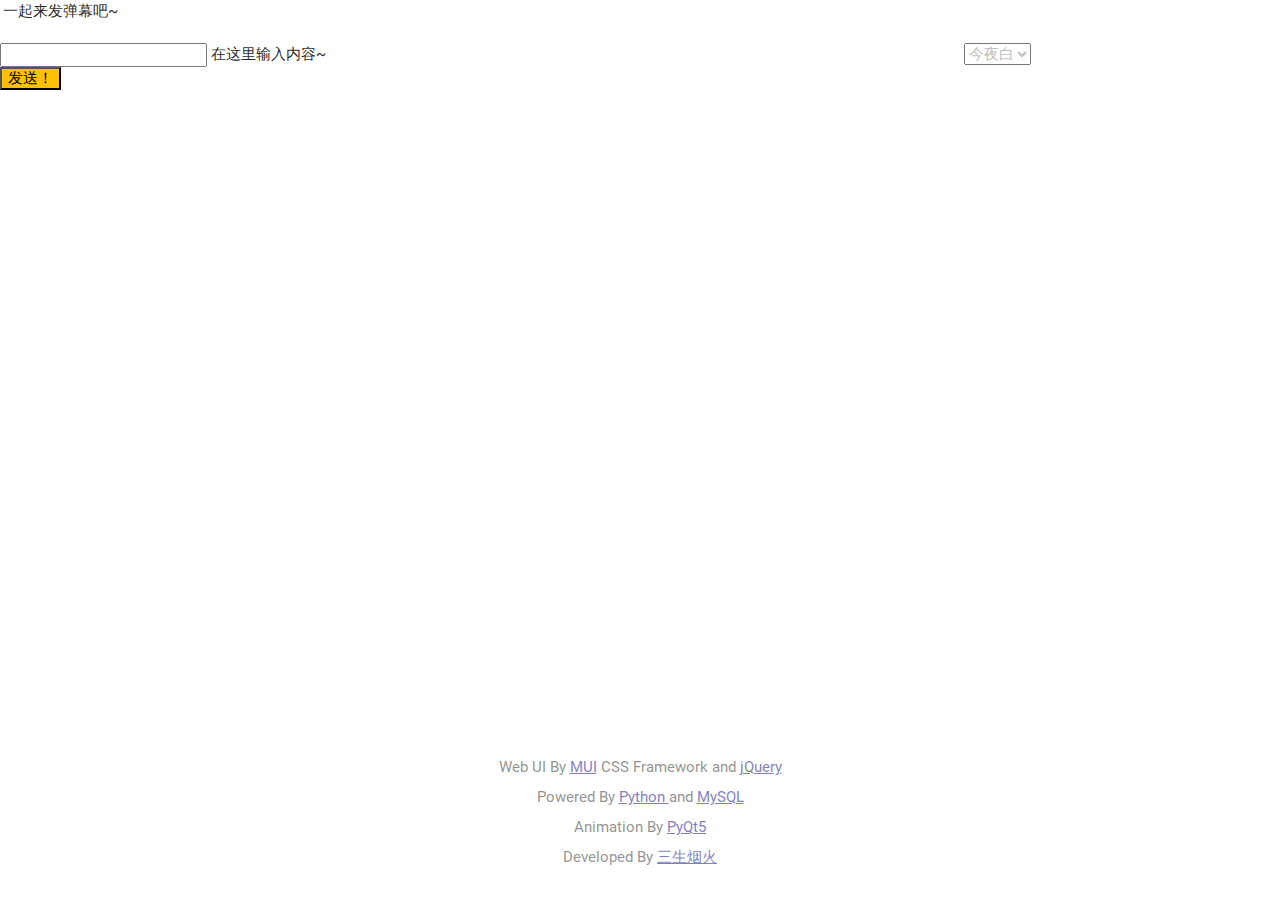
==== index.htm @ 881b1f31 "Sync from local computer" ====
<!doctype html>
<html>
  
  <head>
    <meta charset="utf-8">
    <meta http-equiv="X-UA-Compatible" content="IE=edge">
    <meta name="viewport" content="width=device-width, initial-scale=1">
    <!-- load MUI and jQuery -->
    <link href="./css/mui.min.css" rel="stylesheet" type="text/css" />
	<link href="css/mdui.min.css" rel="stylesheet" type="text/css" />
	<script src="js/mdui.min.js" ></script>
    <script src="./js/mui.min.js"></script>
    <script src="js/jquery-3.3.1.min.js"></script>
	<script src="js/jquery.form.js"></script>
	<script src="js/barrageMe.js"></script>
	<script src="js/jquery.color-2.1.2.min.js"></script>
    <title>一起来发弹幕吧~</title></head>
  
  <body>
    <header class="mui-appbar mui--z1">
      <div class="mui-container">
        <table>
          <tbody>
            <tr class="mui--appbar-height">
              <td class="mui--text-title">一起来发弹幕吧~</td></tr>
          </tbody>
        </table>
      </div>
    </header>
    <!-- Main container -->
    <div class="mui-container" style="margin-top: 20px">
      <div class="mui-panel">
        <form id="bform" action="cgi-bin/backend_post.py" method="post" class="mui-form" onSubmit="return sendBarrage()">
          <div class="mui-textfield mui-textfield--float-label " style="display: inline-block; width: 75%">
            <input class="mui--is-touched mui--is-pristine mui--is-empty" id="barrage" name="btext">
            <label tabindex="-1" style="transition:0.15s ease-out;">在这里输入内容~</label></div>
          <div class="mui-select" style="display: inline-block; width: 20%">
            <select id="bcolor" name="bcolor" style="color:rgba(191,191,191,1.00)" onChange="changeColor()">
              <option value="#ffffff">今夜白</option>
              <!--#ffffff-->
              <option value="#607d8b">低调灰</option>
              <!--#607d8b-->
              <option value="#009688">水鸭青</option>
              <!--#009688-->
              <option value="#795548">古铜棕</option>
              <!--#795548-->
              <option value="#212121">高端黑</option>
              <!--#212121-->
              <option value="#fb7299">哔哩粉</option>
              <!--#fb7299-->
              <option value="#ff9800">伊藤橙</option>
              <!--#ff9800-->
              <option value="#66ccff">天依蓝</option>
              <!--#66ccff-->
              <option value="#ee0000">乐正红</option>
              <!--#ee0000-->
              <option value="#99ffff">言和绿</option>
              <!--#99ffff-->
              <option value="#9900cc">烟火紫</option>
              <!--#9900cc-->
			 </select>
          </div>
			<br />
          <input id="submit-button" name="submit-button" type="submit" class="mui-btn mui-btn--primary mui-btn--raised" style="background-color:#ffc107" value="发送！"></input>
		  
		  </form>
      </div>
    </div>
    <div style="width: 100%; position: absolute; bottom: 20px; opacity: 0.5; text-align: center; line-height: 15px">
      <p>Web UI By
        <a href="https://www.muicss.com/" style="color: darkblue">MUI</a> CSS Framework and
        <a href="https://jquery.com/" style="color: darkblue">jQuery</a></p>
      <p>Powered By
        <a href="https://www.python.org/" style="color: darkblue">Python </a>and
        <a href="https://www.mysql.com/" style="color: darkblue">MySQL</a></p>
      <p>Animation By
        <a href="https://pypi.org/project/PyQt5/" style="color: darkblue">PyQt5</a></p>
      <p>Developed By
        <a href="https://github.com/ssYanhuo" style="color: darkblue">三生烟火</a></p>
    </div>
  </body>

</html>
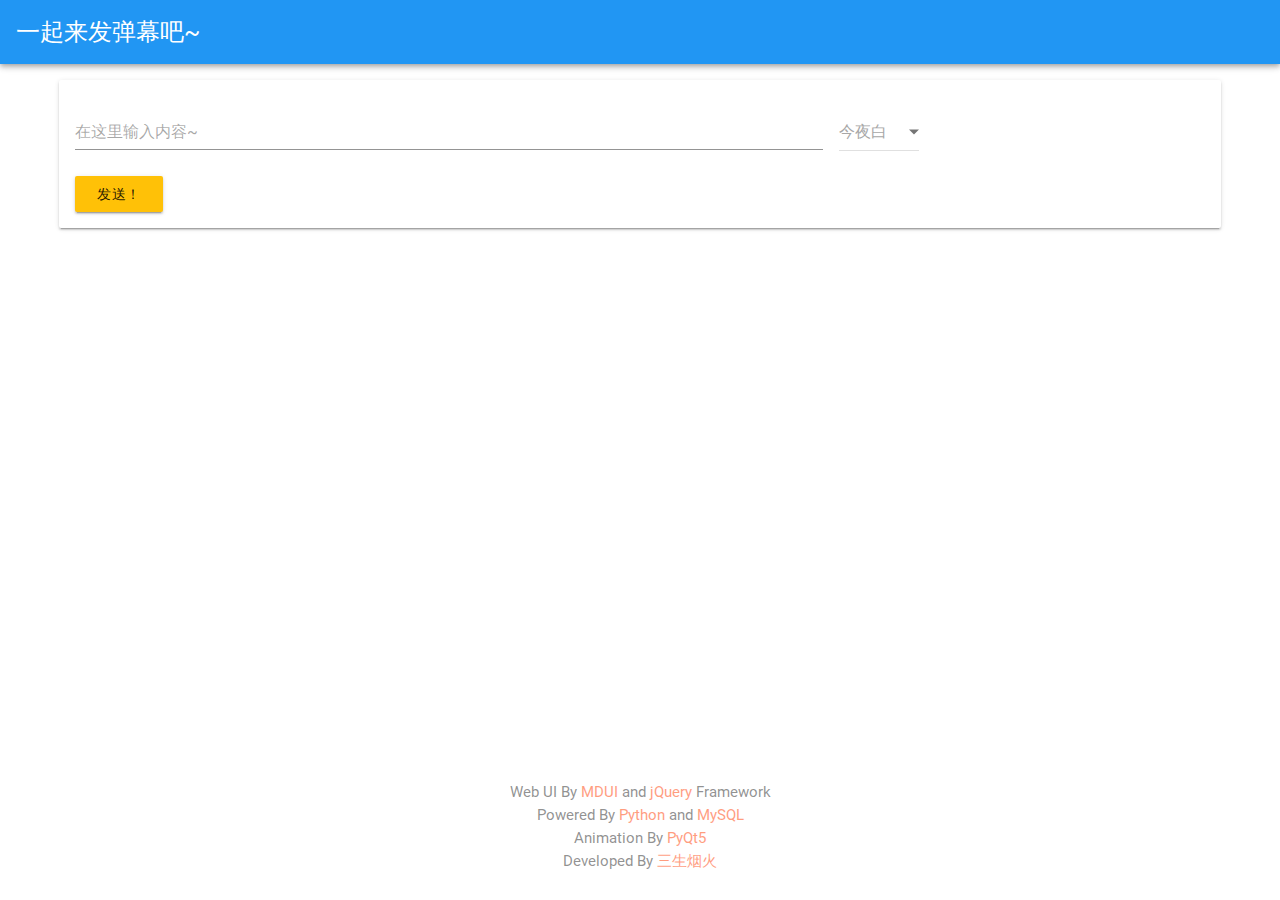
==== commit 2a89780a: "Bug fix" ====
--- a/index.htm
+++ b/index.htm
@@ -1,83 +1,84 @@
 <!doctype html>
 <html>
-  
-  <head>
-    <meta charset="utf-8">
-    <meta http-equiv="X-UA-Compatible" content="IE=edge">
-    <meta name="viewport" content="width=device-width, initial-scale=1">
-    <!-- load MUI and jQuery -->
-    <link href="./css/mui.min.css" rel="stylesheet" type="text/css" />
-	<link href="css/mdui.min.css" rel="stylesheet" type="text/css" />
-	<script src="js/mdui.min.js" ></script>
-    <script src="./js/mui.min.js"></script>
-    <script src="js/jquery-3.3.1.min.js"></script>
-	<script src="js/jquery.form.js"></script>
-	<script src="js/barrageMe.js"></script>
-	<script src="js/jquery.color-2.1.2.min.js"></script>
-    <title>一起来发弹幕吧~</title></head>
-  
-  <body>
-    <header class="mui-appbar mui--z1">
-      <div class="mui-container">
-        <table>
-          <tbody>
-            <tr class="mui--appbar-height">
-              <td class="mui--text-title">一起来发弹幕吧~</td></tr>
-          </tbody>
-        </table>
-      </div>
-    </header>
-    <!-- Main container -->
-    <div class="mui-container" style="margin-top: 20px">
-      <div class="mui-panel">
+<head>
+<meta charset="utf-8">
+<meta name="viewport" content="width=device-width, initial-scale=1.0,maximum-scale=1.0, user-scalable=no">
+<link href="css/mdui.min.modified.css" rel="stylesheet" type="text/css" />
+<script src="js/mdui.min.js" ></script>
+<script src="js/jquery-3.3.1.min.js"></script>
+<script src="js/jquery.form.js"></script>
+<script src="js/barrageMe.js"></script>
+<script src="js/jquery.color-2.1.2.min.js"></script>
+</head>
+<body class="mdui-theme-primary-blue mdui-theme-accent-amber">
+<div class="mdui-appbar">
+    <div class="mdui-toolbar mdui-color-theme"> <span class="mdui-typo-headline" style="color: white">一起来发弹幕吧~</span> </div>
+</div>
+<div class="mdui-container">
+    <div class="mdui-card" style="margin-top: 16px; padding: 16px; overflow: visible">
         <form id="bform" action="cgi-bin/backend_post.py" method="post" class="mui-form" onSubmit="return sendBarrage()">
-          <div class="mui-textfield mui-textfield--float-label " style="display: inline-block; width: 75%">
-            <input class="mui--is-touched mui--is-pristine mui--is-empty" id="barrage" name="btext">
-            <label tabindex="-1" style="transition:0.15s ease-out;">在这里输入内容~</label></div>
-          <div class="mui-select" style="display: inline-block; width: 20%">
-            <select id="bcolor" name="bcolor" style="color:rgba(191,191,191,1.00)" onChange="changeColor()">
-              <option value="#ffffff">今夜白</option>
-              <!--#ffffff-->
-              <option value="#607d8b">低调灰</option>
-              <!--#607d8b-->
-              <option value="#009688">水鸭青</option>
-              <!--#009688-->
-              <option value="#795548">古铜棕</option>
-              <!--#795548-->
-              <option value="#212121">高端黑</option>
-              <!--#212121-->
-              <option value="#fb7299">哔哩粉</option>
-              <!--#fb7299-->
-              <option value="#ff9800">伊藤橙</option>
-              <!--#ff9800-->
-              <option value="#66ccff">天依蓝</option>
-              <!--#66ccff-->
-              <option value="#ee0000">乐正红</option>
-              <!--#ee0000-->
-              <option value="#99ffff">言和绿</option>
-              <!--#99ffff-->
-              <option value="#9900cc">烟火紫</option>
-              <!--#9900cc-->
-			 </select>
-          </div>
-			<br />
-          <input id="submit-button" name="submit-button" type="submit" class="mui-btn mui-btn--primary mui-btn--raised" style="background-color:#ffc107" value="发送！"></input>
-		  
-		  </form>
-      </div>
+            <div class="mdui-row">
+                <div class="mdui-col-xs-8">
+                    <div id="binput" class="mdui-textfield mdui-textfield-floating-label" style="padding-top: 0; padding-bottom: 18px">
+                        <label class="mdui-textfield-label">在这里输入内容~</label>
+                        <input id="barrage" name="btext" class="mdui-textfield-input" type="text" onChange="isEmpty()"/>
+                        <div id="errMsg" class="mdui-textfield-error" style="margin-bottom: -8px">开发者也不知道出了什么问题_(:з」∠)_</div>
+                    </div>
+                </div>
+                <div class="mdui-col-xs-4" style="padding-top: 18.5px">
+                    <select id="bcolor" name="bcolor" class="mdui-select" mdui-select onChange="changeColor()" style="color: #A7A7A7">
+                        <option value="#ffffff">今夜白</option>
+                        <!--#ffffff-->
+                        <option value="#607d8b">低调灰</option>
+                        <!--#607d8b-->
+                        <option value="#009688">水鸭青</option>
+                        <!--#009688-->
+                        <option value="#795548">古铜棕</option>
+                        <!--#795548-->
+                        <option value="#212121">高端黑</option>
+                        <!--#212121-->
+                        <option value="#fb7299">哔哩粉</option>
+                        <!--#fb7299-->
+                        <option value="#ff9800">伊藤橙</option>
+                        <!--#ff9800-->
+                        <option value="#66ccff">天依蓝</option>
+                        <!--#66ccff-->
+                        <option value="#ee0000">乐正红</option>
+                        <!--#ee0000-->
+                        <option value="#99ffff">言和绿</option>
+                        <!--#99ffff-->
+                        <option value="#9900cc">烟火紫</option>
+                        <!--#9900cc-->
+                    </select>
+                </div>
+            </div>
+            <div class="mdui-row">
+                <div class="mdui-col-xs-6" style="padding-top: 8px">
+                        <input id="submit-button" class="mdui-btn mdui-btn-raised mdui-ripple mdui-color-theme-accent" style="" type="submit" value="发送！" >
+                    
+                    <div id="progress" class="mdui-spinner" style="margin-bottom: -12px; margin-left: 4px; display: none">
+                        <div class="mdui-spinner-layer ">
+                            <div class="mdui-spinner-circle-clipper mdui-spinner-left">
+                                <div class="mdui-spinner-circle"></div>
+                            </div>
+                            <div class="mdui-spinner-gap-patch">
+                                <div class="mdui-spinner-circle"></div>
+                            </div>
+                            <div class="mdui-spinner-circle-clipper mdui-spinner-right">
+                                <div class="mdui-spinner-circle"></div>
+                            </div>
+                        </div>
+                    </div>
+                </div>
+            </div>
+        </form>
     </div>
-    <div style="width: 100%; position: absolute; bottom: 20px; opacity: 0.5; text-align: center; line-height: 15px">
-      <p>Web UI By
-        <a href="https://www.muicss.com/" style="color: darkblue">MUI</a> CSS Framework and
-        <a href="https://jquery.com/" style="color: darkblue">jQuery</a></p>
-      <p>Powered By
-        <a href="https://www.python.org/" style="color: darkblue">Python </a>and
-        <a href="https://www.mysql.com/" style="color: darkblue">MySQL</a></p>
-      <p>Animation By
-        <a href="https://pypi.org/project/PyQt5/" style="color: darkblue">PyQt5</a></p>
-      <p>Developed By
-        <a href="https://github.com/ssYanhuo" style="color: darkblue">三生烟火</a></p>
-    </div>
-  </body>
-
+</div>
+<div style="width: 100%; position: absolute; bottom: 20px; opacity: 0.5; text-align: center; line-height: 8px;">
+    <p style="text-decoration: none">Web UI By <a href="https://www.mdui.org/" style="color: #FF3D00; text-decoration: none">MDUI</a> and <a href="https://jquery.com/" style="color: #FF3D00; text-decoration: none">jQuery</a> Framework</p>
+    <p>Powered By <a href="https://www.python.org/" style="color: #FF3D00; text-decoration: none">Python </a>and <a href="https://www.mysql.com/" style="color: #FF3D00; text-decoration: none">MySQL</a></p>
+    <p>Animation By <a href="https://pypi.org/project/PyQt5/" style="color: #FF3D00; text-decoration: none">PyQt5</a></p>
+    <p>Developed By <a href="https://github.com/ssYanhuo" style="color: #FF3D00; text-decoration: none">三生烟火</a></p>
+</div>
+</body>
 </html>